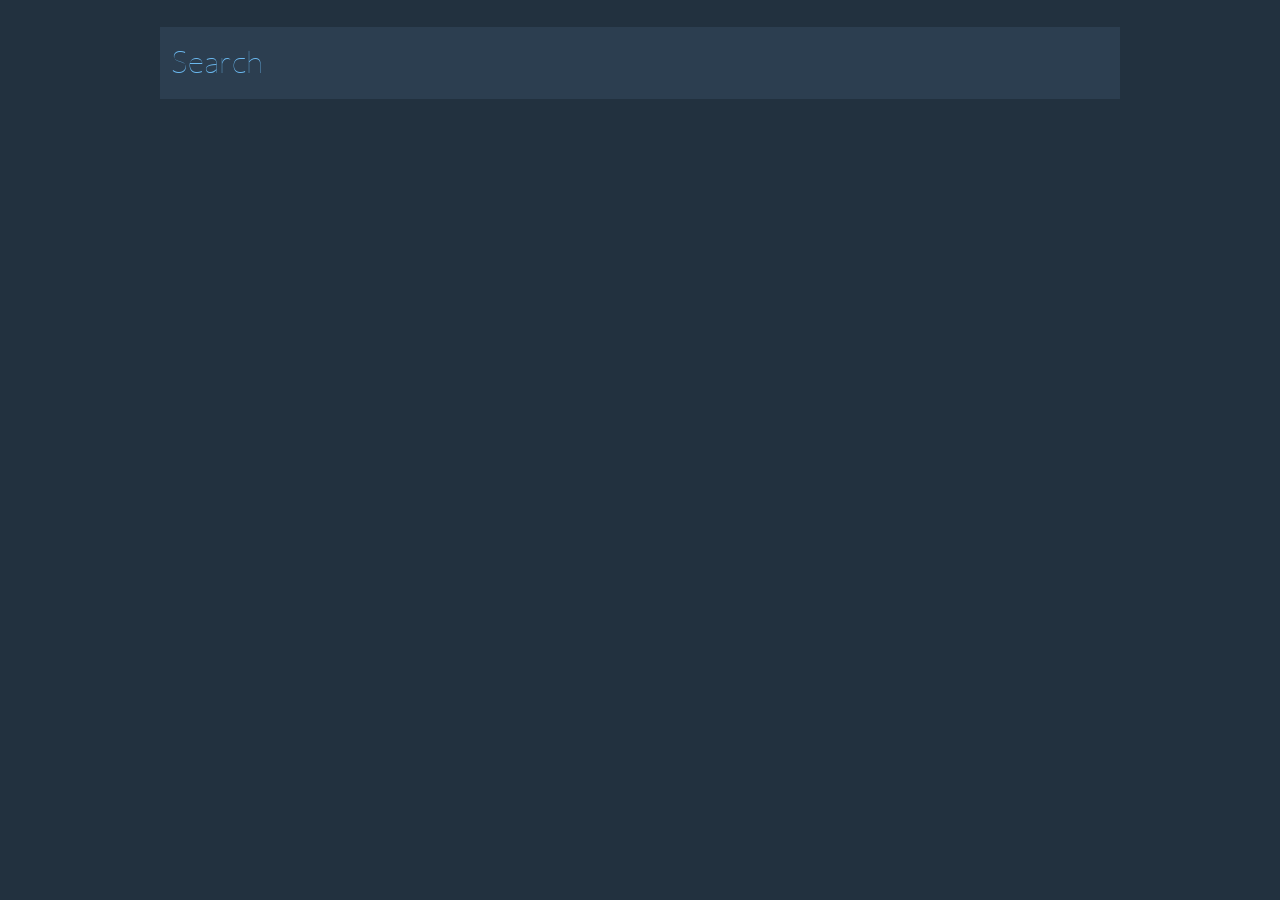
==== index.html @ 1c91fb8b "Initial commit. The sass structure is based off of another project that I am working on, which was b" ====
<!doctype html>
<html lang="en">
<head>
  <meta charset="UTF-8" />
  <meta name="viewport" content="width=device-width, initial-scale=1">
  <title>New Tab</title>
  <link rel="stylesheet" href="css/style.css">
</head>
<body>
  <main>
    <form action="https://www.google.ca/search" id="search">
      <input type="search" name="q" placeholder="Search" class="autosearch" autocomplete="off">
      <ul class="searchselectors hidden"></ul>
      <div class="actions"><input type="submit" class="submit"></div>
    </form>
    
  </main>
  <script src="js/jquery-2.1.1.min.js"></script>
  <script src="js/app.js"></script>
</body>
</html>
---- css/style.css ----
@import url(webfonts/lato/stylesheet.css);
/*! normalize.css v3.0.1 | MIT License | git.io/normalize */
/**
 * 1. Set default font family to sans-serif.
 * 2. Prevent iOS text size adjust after orientation change, without disabling
 *    user zoom.
 */
/* line 9, ../sass/partials/_normalize.scss */
html {
  font-family: sans-serif;
  /* 1 */
  -ms-text-size-adjust: 100%;
  /* 2 */
  -webkit-text-size-adjust: 100%;
  /* 2 */
}

/**
 * Remove default margin.
 */
/* line 19, ../sass/partials/_normalize.scss */
body {
  margin: 0;
}

/* HTML5 display definitions
   ========================================================================== */
/**
 * Correct `block` display not defined for any HTML5 element in IE 8/9.
 * Correct `block` display not defined for `details` or `summary` in IE 10/11 and Firefox.
 * Correct `block` display not defined for `main` in IE 11.
 */
/* line 32, ../sass/partials/_normalize.scss */
article,
aside,
details,
figcaption,
figure,
footer,
header,
hgroup,
main,
nav,
section,
summary {
  display: block;
}

/**
 * 1. Correct `inline-block` display not defined in IE 8/9.
 * 2. Normalize vertical alignment of `progress` in Chrome, Firefox, and Opera.
 */
/* line 52, ../sass/partials/_normalize.scss */
audio,
canvas,
progress,
video {
  display: inline-block;
  /* 1 */
  vertical-align: baseline;
  /* 2 */
}

/**
 * Prevent modern browsers from displaying `audio` without controls.
 * Remove excess height in iOS 5 devices.
 */
/* line 65, ../sass/partials/_normalize.scss */
audio:not([controls]) {
  display: none;
  height: 0;
}

/**
 * Address `[hidden]` styling not present in IE 8/9/10.
 * Hide the `template` element in IE 8/9/11, Safari, and Firefox < 22.
 */
/* line 75, ../sass/partials/_normalize.scss */
[hidden],
template {
  display: none;
}

/* Links
   ========================================================================== */
/**
 * Remove the gray background color from active links in IE 10.
 */
/* line 87, ../sass/partials/_normalize.scss */
a {
  background: transparent;
}

/**
 * Improve readability when focused and also mouse hovered in all browsers.
 */
/* line 95, ../sass/partials/_normalize.scss */
a:active,
a:hover {
  outline: 0;
}

/* Text-level semantics
   ========================================================================== */
/**
 * Address styling not present in IE 8/9/10/11, Safari, and Chrome.
 */
/* line 107, ../sass/partials/_normalize.scss */
abbr[title] {
  border-bottom: 1px dotted;
}

/**
 * Address style set to `bolder` in Firefox 4+, Safari, and Chrome.
 */
/* line 115, ../sass/partials/_normalize.scss */
b,
strong {
  font-weight: bold;
}

/**
 * Address styling not present in Safari and Chrome.
 */
/* line 124, ../sass/partials/_normalize.scss */
dfn {
  font-style: italic;
}

/**
 * Address variable `h1` font-size and margin within `section` and `article`
 * contexts in Firefox 4+, Safari, and Chrome.
 */
/* line 133, ../sass/partials/_normalize.scss */
h1 {
  font-size: 2em;
  margin: 0.67em 0;
}

/**
 * Address styling not present in IE 8/9.
 */
/* line 142, ../sass/partials/_normalize.scss */
mark {
  background: #ff0;
  color: #000;
}

/**
 * Address inconsistent and variable font size in all browsers.
 */
/* line 151, ../sass/partials/_normalize.scss */
small {
  font-size: 80%;
}

/**
 * Prevent `sub` and `sup` affecting `line-height` in all browsers.
 */
/* line 159, ../sass/partials/_normalize.scss */
sub,
sup {
  font-size: 75%;
  line-height: 0;
  position: relative;
  vertical-align: baseline;
}

/* line 167, ../sass/partials/_normalize.scss */
sup {
  top: -0.5em;
}

/* line 171, ../sass/partials/_normalize.scss */
sub {
  bottom: -0.25em;
}

/* Embedded content
   ========================================================================== */
/**
 * Remove border when inside `a` element in IE 8/9/10.
 */
/* line 182, ../sass/partials/_normalize.scss */
img {
  border: 0;
}

/**
 * Correct overflow not hidden in IE 9/10/11.
 */
/* line 190, ../sass/partials/_normalize.scss */
svg:not(:root) {
  overflow: hidden;
}

/* Grouping content
   ========================================================================== */
/**
 * Address margin not present in IE 8/9 and Safari.
 */
/* line 201, ../sass/partials/_normalize.scss */
figure {
  margin: 1em 40px;
}

/**
 * Address differences between Firefox and other browsers.
 */
/* line 209, ../sass/partials/_normalize.scss */
hr {
  -moz-box-sizing: content-box;
  box-sizing: content-box;
  height: 0;
}

/**
 * Contain overflow in all browsers.
 */
/* line 219, ../sass/partials/_normalize.scss */
pre {
  overflow: auto;
}

/**
 * Address odd `em`-unit font size rendering in all browsers.
 */
/* line 227, ../sass/partials/_normalize.scss */
code,
kbd,
pre,
samp {
  font-family: monospace, monospace;
  font-size: 1em;
}

/* Forms
   ========================================================================== */
/**
 * Known limitation: by default, Chrome and Safari on OS X allow very limited
 * styling of `select`, unless a `border` property is set.
 */
/**
 * 1. Correct color not being inherited.
 *    Known issue: affects color of disabled elements.
 * 2. Correct font properties not being inherited.
 * 3. Address margins set differently in Firefox 4+, Safari, and Chrome.
 */
/* line 250, ../sass/partials/_normalize.scss */
button,
input,
optgroup,
select,
textarea {
  color: inherit;
  /* 1 */
  font: inherit;
  /* 2 */
  margin: 0;
  /* 3 */
}

/**
 * Address `overflow` set to `hidden` in IE 8/9/10/11.
 */
/* line 264, ../sass/partials/_normalize.scss */
button {
  overflow: visible;
}

/**
 * Address inconsistent `text-transform` inheritance for `button` and `select`.
 * All other form control elements do not inherit `text-transform` values.
 * Correct `button` style inheritance in Firefox, IE 8/9/10/11, and Opera.
 * Correct `select` style inheritance in Firefox.
 */
/* line 275, ../sass/partials/_normalize.scss */
button,
select {
  text-transform: none;
}

/**
 * 1. Avoid the WebKit bug in Android 4.0.* where (2) destroys native `audio`
 *    and `video` controls.
 * 2. Correct inability to style clickable `input` types in iOS.
 * 3. Improve usability and consistency of cursor style between image-type
 *    `input` and others.
 */
/* line 288, ../sass/partials/_normalize.scss */
button,
html input[type="button"],
input[type="reset"],
input[type="submit"] {
  -webkit-appearance: button;
  /* 2 */
  cursor: pointer;
  /* 3 */
}

/**
 * Re-set default cursor for disabled elements.
 */
/* line 300, ../sass/partials/_normalize.scss */
button[disabled],
html input[disabled] {
  cursor: default;
}

/**
 * Remove inner padding and border in Firefox 4+.
 */
/* line 309, ../sass/partials/_normalize.scss */
button::-moz-focus-inner,
input::-moz-focus-inner {
  border: 0;
  padding: 0;
}

/**
 * Address Firefox 4+ setting `line-height` on `input` using `!important` in
 * the UA stylesheet.
 */
/* line 320, ../sass/partials/_normalize.scss */
input {
  line-height: normal;
}

/**
 * It's recommended that you don't attempt to style these elements.
 * Firefox's implementation doesn't respect box-sizing, padding, or width.
 *
 * 1. Address box sizing set to `content-box` in IE 8/9/10.
 * 2. Remove excess padding in IE 8/9/10.
 */
/* line 332, ../sass/partials/_normalize.scss */
input[type="checkbox"],
input[type="radio"] {
  box-sizing: border-box;
  /* 1 */
  padding: 0;
  /* 2 */
}

/**
 * Fix the cursor style for Chrome's increment/decrement buttons. For certain
 * `font-size` values of the `input`, it causes the cursor style of the
 * decrement button to change from `default` to `text`.
 */
/* line 344, ../sass/partials/_normalize.scss */
input[type="number"]::-webkit-inner-spin-button,
input[type="number"]::-webkit-outer-spin-button {
  height: auto;
}

/**
 * 1. Address `appearance` set to `searchfield` in Safari and Chrome.
 * 2. Address `box-sizing` set to `border-box` in Safari and Chrome
 *    (include `-moz` to future-proof).
 */
/* line 355, ../sass/partials/_normalize.scss */
input[type="search"] {
  -webkit-appearance: textfield;
  /* 1 */
  -moz-box-sizing: content-box;
  -webkit-box-sizing: content-box;
  /* 2 */
  box-sizing: content-box;
}

/**
 * Remove inner padding and search cancel button in Safari and Chrome on OS X.
 * Safari (but not Chrome) clips the cancel button when the search input has
 * padding (and `textfield` appearance).
 */
/* line 368, ../sass/partials/_normalize.scss */
input[type="search"]::-webkit-search-cancel-button,
input[type="search"]::-webkit-search-decoration {
  -webkit-appearance: none;
}

/**
 * Define consistent border, margin, and padding.
 */
/* line 377, ../sass/partials/_normalize.scss */
fieldset {
  border: 1px solid #c0c0c0;
  margin: 0 2px;
  padding: 0.35em 0.625em 0.75em;
}

/**
 * 1. Correct `color` not being inherited in IE 8/9/10/11.
 * 2. Remove padding so people aren't caught out if they zero out fieldsets.
 */
/* line 388, ../sass/partials/_normalize.scss */
legend {
  border: 0;
  /* 1 */
  padding: 0;
  /* 2 */
}

/**
 * Remove default vertical scrollbar in IE 8/9/10/11.
 */
/* line 397, ../sass/partials/_normalize.scss */
textarea {
  overflow: auto;
}

/**
 * Don't inherit the `font-weight` (applied by a rule above).
 * NOTE: the default cannot safely be changed in Chrome and Safari on OS X.
 */
/* line 406, ../sass/partials/_normalize.scss */
optgroup {
  font-weight: bold;
}

/* Tables
   ========================================================================== */
/**
 * Remove most spacing between table cells.
 */
/* line 417, ../sass/partials/_normalize.scss */
table {
  border-collapse: collapse;
  border-spacing: 0;
}

/* line 422, ../sass/partials/_normalize.scss */
td,
th {
  padding: 0;
}

/* line 9, ../sass/partials/_grids.scss */
main {
  margin: 1em 2.25em;
  padding: 8pt;
}
@media (min-width: 1024px) {
  /* line 9, ../sass/partials/_grids.scss */
  main {
    max-width: 960px;
    margin-left: auto;
    margin-right: auto;
  }
  /* line 12, ../../../.rvm/gems/ruby-2.1.2/gems/susy-2.1.2/sass/susy/output/support/_clearfix.scss */
  main:after {
    content: " ";
    display: block;
    clear: both;
  }
}

/* line 1, ../sass/partials/_typography.scss */
body {
  font: 12pt/1.6 lato, Helvetica, Arial, sans-serif;
}

/* line 5, ../sass/partials/_typography.scss */
input[type=search] {
  font: 100 2em/1.6 lato, helvetica, arial, sans-serif;
}

/* line 1, ../sass/regions/_body.scss */
body {
  background-color: #22313F;
  color: #FFF;
}

/* line 6, ../sass/regions/_body.scss */
.searchselectors.hidden, .actions {
  display: none;
}

/* line 10, ../sass/regions/_body.scss */
input[type=search] {
  -webkit-box-sizing: border-box;
  -moz-box-sizing: border-box;
  box-sizing: border-box;
  background-color: #2C3E50;
  border: 0 none transparent;
  padding: 8pt;
  width: 100%;
}
/* line 11, ../sass/regions/_body.scss */
input[type=search]:focus {
  background-color: #34495E;
}
/* line 4, ../sass/bourbon/css3/_placeholder.scss */
input[type=search]::-webkit-input-placeholder {
  opacity: 1;
  color: #6BB9F0;
}
/* line 4, ../sass/bourbon/css3/_placeholder.scss */
input[type=search]::-moz-placeholder {
  opacity: 1;
  color: #6BB9F0;
}
/* line 4, ../sass/bourbon/css3/_placeholder.scss */
input[type=search]:-moz-placeholder {
  opacity: 1;
  color: #6BB9F0;
}
/* line 4, ../sass/bourbon/css3/_placeholder.scss */
input[type=search]:-ms-input-placeholder {
  opacity: 1;
  color: #6BB9F0;
}

/* line 23, ../sass/regions/_body.scss */
.searchselectors {
  background-color: #2C3E50;
  border-radius: 4pt;
  overflow: hidden;
  padding: 0;
}
/* line 28, ../sass/regions/_body.scss */
.searchselectors li {
  list-style: none;
  padding: 8pt;
}
/* line 32, ../sass/regions/_body.scss */
.searchselectors .selected {
  background-color: #FFF;
  color: #2C3E50;
}
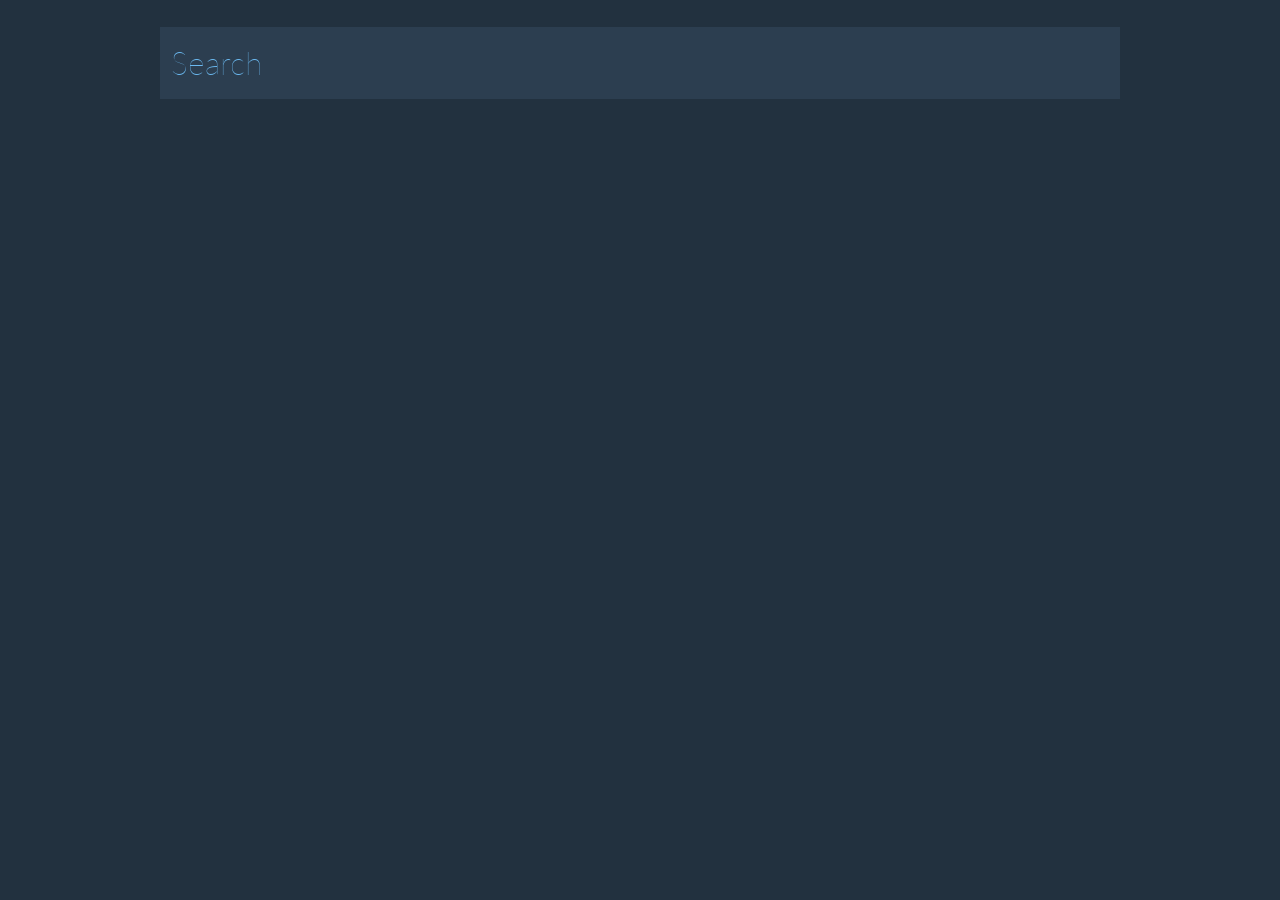
==== commit 1425efdd: "It might be a good idea to explicitly set the form's method rather than let it default (or possibly " ====
--- a/index.html
+++ b/index.html
@@ -8,7 +8,7 @@
 </head>
 <body>
   <main>
-    <form action="https://www.google.ca/search" id="search">
+    <form action="https://www.google.ca/search" method="get" id="search">
       <input type="search" name="q" placeholder="Search" class="autosearch" autocomplete="off">
       <ul class="searchselectors hidden"></ul>
       <div class="actions"><input type="submit" class="submit"></div>
--- a/css/style.css
+++ b/css/style.css
@@ -1,4 +1,4 @@
-@import url(webfonts/lato/stylesheet.css);
+@import url(http://fonts.googleapis.com/css?family=Lato:100,400,700);
 /*! normalize.css v3.0.1 | MIT License | git.io/normalize */
 /**
  * 1. Set default font family to sans-serif.
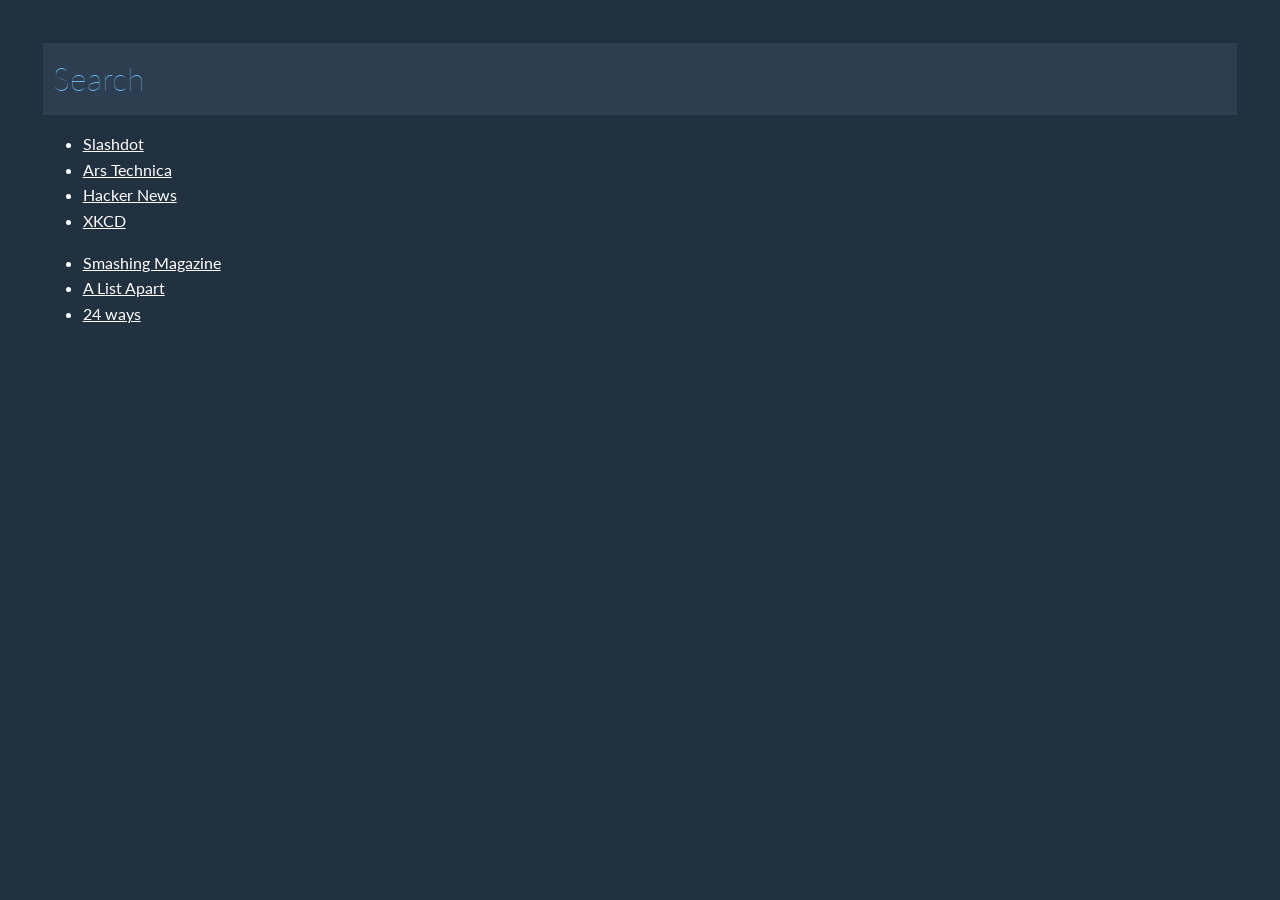
==== commit 3777c076: "Added some basic links to the homepage." ====
--- a/index.html
+++ b/index.html
@@ -13,7 +13,19 @@
       <ul class="searchselectors hidden"></ul>
       <div class="actions"><input type="submit" class="submit"></div>
     </form>
-    
+    <div class="links">
+      <ul>
+        <li><a href="http://slashdot.org/">Slashdot</a></li>
+        <li><a href="http://arstechnica.com/">Ars Technica</a></li>
+        <li><a href="http://news.ycombinator.com/">Hacker News</a></li>
+        <li><a href="http://xkcd.com/">XKCD</a></li>
+      </ul>
+      <ul>
+        <li><a href="http://smashingmagazine.com/">Smashing Magazine</a></li>
+        <li><a href="http://alistapart.com/">A List Apart</a></li>
+        <li><a href="http://24ways.org/">24 ways</a></li>
+      </ul>
+    </div>
   </main>
   <script src="js/jquery-2.1.1.min.js"></script>
   <script src="js/app.js"></script>
--- a/css/style.css
+++ b/css/style.css
@@ -437,32 +437,18 @@
 
 /* line 9, ../sass/partials/_grids.scss */
 main {
-  margin: 1em 2.25em;
+  margin: 24pt;
   padding: 8pt;
 }
-@media (min-width: 1024px) {
-  /* line 9, ../sass/partials/_grids.scss */
-  main {
-    max-width: 960px;
-    margin-left: auto;
-    margin-right: auto;
-  }
-  /* line 12, ../../../.rvm/gems/ruby-2.1.2/gems/susy-2.1.2/sass/susy/output/support/_clearfix.scss */
-  main:after {
-    content: " ";
-    display: block;
-    clear: both;
-  }
-}
-
-/* line 1, ../sass/partials/_typography.scss */
+
+/* line 3, ../sass/partials/_typography.scss */
 body {
   font: 12pt/1.6 lato, Helvetica, Arial, sans-serif;
 }
 
-/* line 5, ../sass/partials/_typography.scss */
+/* line 7, ../sass/partials/_typography.scss */
 input[type=search] {
-  font: 100 2em/1.6 lato, helvetica, arial, sans-serif;
+  font: 100 2em/1.6 lato, Helvetica, Arial, sans-serif;
 }
 
 /* line 1, ../sass/regions/_body.scss */
@@ -472,21 +458,28 @@
 }
 
 /* line 6, ../sass/regions/_body.scss */
+a {
+  color: #FFF;
+}
+
+/* line 8, ../sass/regions/_body.scss */
 .searchselectors.hidden, .actions {
   display: none;
 }
 
-/* line 10, ../sass/regions/_body.scss */
+/* line 12, ../sass/regions/_body.scss */
 input[type=search] {
   -webkit-box-sizing: border-box;
   -moz-box-sizing: border-box;
   box-sizing: border-box;
   background-color: #2C3E50;
   border: 0 none transparent;
+  border-radius: 0;
+  -webkit-appearance: none;
   padding: 8pt;
   width: 100%;
 }
-/* line 11, ../sass/regions/_body.scss */
+/* line 13, ../sass/regions/_body.scss */
 input[type=search]:focus {
   background-color: #34495E;
 }
@@ -511,20 +504,36 @@
   color: #6BB9F0;
 }
 
-/* line 23, ../sass/regions/_body.scss */
+/* line 27, ../sass/regions/_body.scss */
 .searchselectors {
   background-color: #2C3E50;
   border-radius: 4pt;
   overflow: hidden;
+}
+/* line 31, ../sass/regions/_body.scss */
+.searchselectors, .searchselectors ul {
   padding: 0;
 }
-/* line 28, ../sass/regions/_body.scss */
+/* line 32, ../sass/regions/_body.scss */
+.searchselectors .group > .title {
+  background-color: #36495D;
+}
+/* line 33, ../sass/regions/_body.scss */
 .searchselectors li {
   list-style: none;
-  padding: 8pt;
-}
-/* line 32, ../sass/regions/_body.scss */
-.searchselectors .selected {
+}
+/* line 35, ../sass/regions/_body.scss */
+.searchselectors li span {
+  padding: 4pt;
+  display: block;
+}
+/* line 37, ../sass/regions/_body.scss */
+.searchselectors .selected, .searchselectors li.item:hover {
   background-color: #FFF;
   color: #2C3E50;
 }
+/* line 37, ../sass/regions/_body.scss */
+.searchselectors .selected span, .searchselectors li.item:hover span {
+  cursor: pointer;
+  color: #2C3E50;
+}
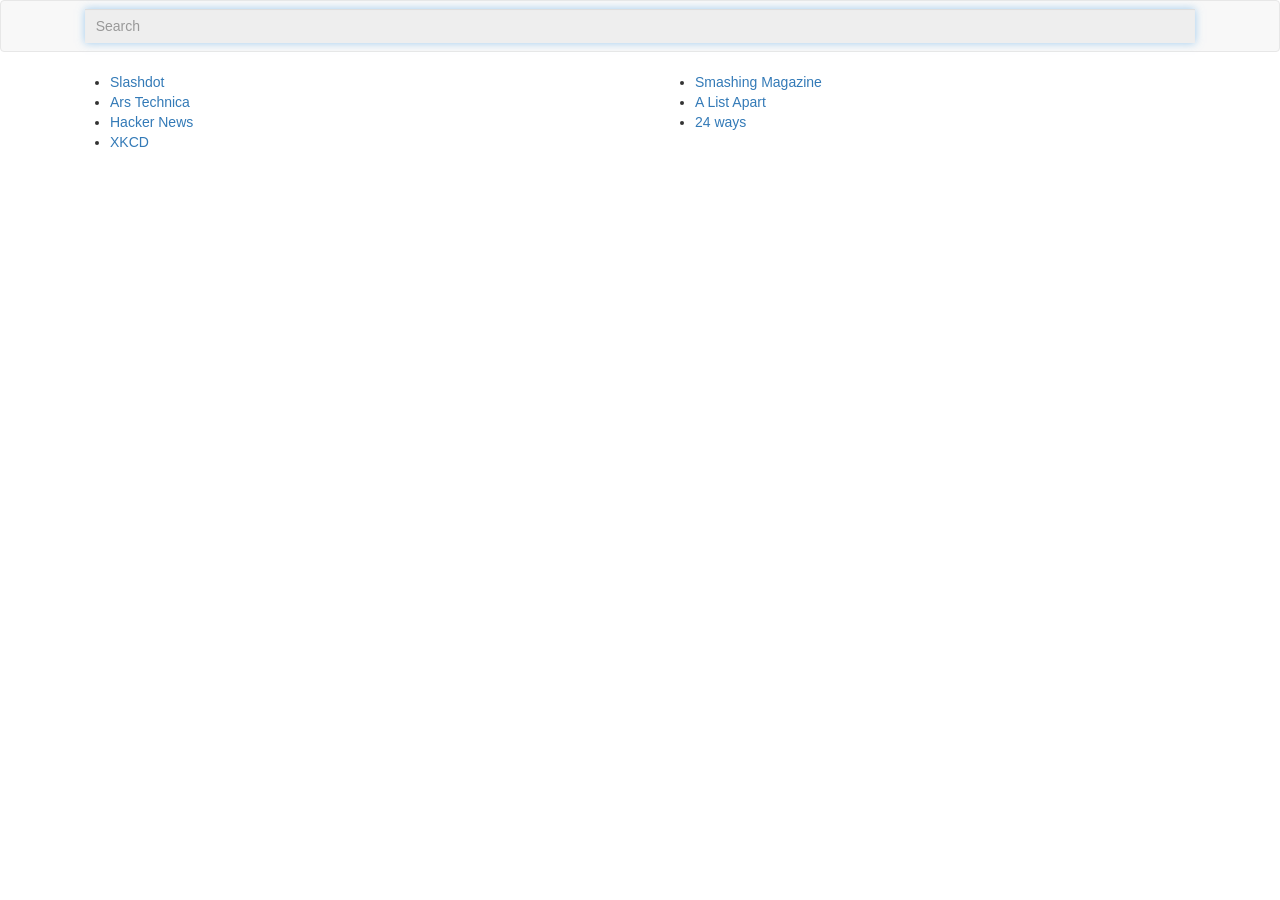
==== commit 65d0a440: "Add dist" ====
--- a/index.html
+++ b/index.html
@@ -1,33 +1,3 @@
-<!doctype html>
-<html lang="en">
-<head>
-  <meta charset="UTF-8" />
-  <meta name="viewport" content="width=device-width, initial-scale=1">
-  <title>New Tab</title>
-  <link rel="stylesheet" href="css/style.css">
-</head>
-<body>
-  <main>
-    <form action="https://www.google.ca/search" method="get" id="search">
-      <input type="search" name="q" placeholder="Search" class="autosearch" autocomplete="off">
-      <ul class="searchselectors hidden"></ul>
-      <div class="actions"><input type="submit" class="submit"></div>
-    </form>
-    <div class="links">
-      <ul>
-        <li><a href="http://slashdot.org/">Slashdot</a></li>
-        <li><a href="http://arstechnica.com/">Ars Technica</a></li>
-        <li><a href="http://news.ycombinator.com/">Hacker News</a></li>
-        <li><a href="http://xkcd.com/">XKCD</a></li>
-      </ul>
-      <ul>
-        <li><a href="http://smashingmagazine.com/">Smashing Magazine</a></li>
-        <li><a href="http://alistapart.com/">A List Apart</a></li>
-        <li><a href="http://24ways.org/">24 ways</a></li>
-      </ul>
-    </div>
-  </main>
-  <script src="js/jquery-2.1.1.min.js"></script>
-  <script src="js/app.js"></script>
-</body>
-</html>
+<!doctype html><html class="no-js" lang=""><head><meta charset="utf-8"><meta name="description" content=""><meta name="viewport" content="width=device-width,initial-scale=1"><title>homepage</title><link rel="apple-touch-icon" href="apple-touch-icon.png"><!-- Place favicon.ico in the root directory --><link rel="stylesheet" href="styles/main.css"><script src="scripts/vendor/modernizr.js"></script></head><body><!--[if lt IE 10]>
+      <p class="browserupgrade">You are using an <strong>outdated</strong> browser. Please <a href="http://browsehappy.com/">upgrade your browser</a> to improve your experience.</p>
+    <![endif]--><div class="navbar navbar-default"><div class="container"><form action="https://www.google.ca/search" method="get" id="search" class="navbar-form"><div class="form-group"><input type="search" name="q" placeholder="Search" class="form-control autosearch col-xs-12" autocomplete="off"><ul class="searchselectors hidden"></ul><div class="actions"><input type="submit" class="submit"></div></div></form></div></div><div class="container"><div class="row"><div class="col-lg-6"><ul><li><a href="http://slashdot.org/">Slashdot</a></li><li><a href="http://arstechnica.com/">Ars Technica</a></li><li><a href="http://news.ycombinator.com/">Hacker News</a></li><li><a href="http://xkcd.com/">XKCD</a></li></ul></div><div class="col-lg-6"><ul><li><a href="http://smashingmagazine.com/">Smashing Magazine</a></li><li><a href="http://alistapart.com/">A List Apart</a></li><li><a href="http://24ways.org/">24 ways</a></li></ul></div></div></div><script src="scripts/vendor.js"></script><script src="scripts/plugins.js"></script><script src="scripts/main.js"></script></body></html>
